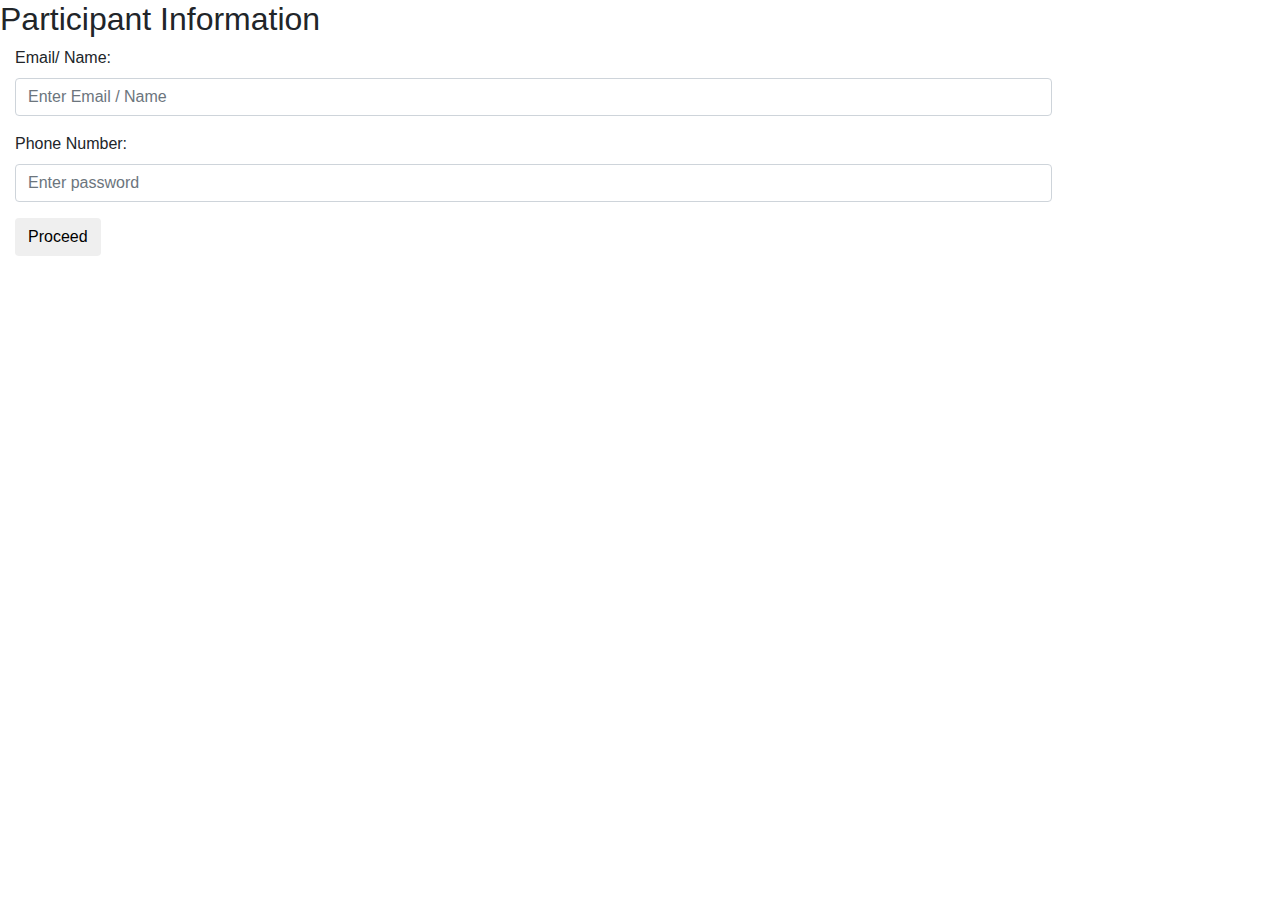
==== src/main/webapp/index.html @ 93ed809b "integration of mysql with hibernate" ====
<!DOCTYPE html>
<html>
<head>
<meta name="viewport" content="width=device-width, initial-scale=1">
<link rel="stylesheet" type="text/css" href="css/bootstrap.min.css">
<style type="text/css">
.mainCamera {
	width: 100%;
	height: 100%;
	position: fixed;
	top: 0px;
	left: 0px;
	background: rgba(255, 255, 255, 0.9);
	text-align: center;
	font-weight: 300;
	font-size: 28px;
	z-index: 10000;
}
</style>
<script type="text/javascript" src="js/recording-helper.js"></script>

</head>
<body>
	<div class="form-horizontal" id="info_wrapper">
		<h2>Participant Information</h2>
		<div class="form-group">
			<label class="control-label col-sm-2" for="email">Email/
				Name:</label>
			<div class="col-sm-10">
				<input type="email" class="form-control" id="email"
					placeholder="Enter Email / Name">
			</div>
		</div>
		<div class="form-group">
			<label class="control-label col-sm-2" for="pwd">Phone Number:</label>
			<div class="col-sm-10">
				<input type="password" class="form-control" id="pwd"
					placeholder="Enter password">
			</div>
		</div>
		<div class="form-group">
			<div class="col-sm-offset-2 col-sm-10">
				<button type="submit" class="btn btn-default" onClick="navigateTo()">Proceed</button>
			</div>
		</div>
	</div>
	<div class="container mainCamera" id="cam_wrapper"
		style="display: none;">hello buddy</div>
	<script type="text/javascript">
		function navigateTo() {
			document.getElementById("info_wrapper").style.display = "none";
			document.getElementById("cam_wrapper").style.display = "block";
			proceedToRecord();
		}

		function proceedToRecord() {
			// ID of the mediafile you wish this participant to see
			var mediaFileID = "dce248c83b20406a8d801c6126776738";
			
			var currentPage = window.location.href
			// Page to show after the recording is complete
			var callBackUrl = currentPage +"sucess.html";

			// Page to show (or redirect you're participant to) when a recording failed
			var failedCallBackUrl = currentPage +"fail.html";
			console.log(failedCallBackUrl);

			// replace by call to your own javascript function to retreive a unique ID per participant
			var participantID = "dev_v" + Math.floor((Math.random() * 100) + 1);
			;

			// create RecordingHelper object 
			var helper = new RecordingHelper(participantID, mediaFileID,
					callBackUrl, failedCallBackUrl,"100%","100%");

			// Optionally, set a JavaScript function to call when the recording is completed  
			var that = this;
			helper.onrecordingfinished = function() {
				//todo:
			};

			// and when the recording failed 
			helper.onrecordingfailed = function() {
				//that.yourFunction();
			};
			document.getElementById("cam_wrapper").appendChild(helper.iframe);

		}
	</script>



</body>
</html>
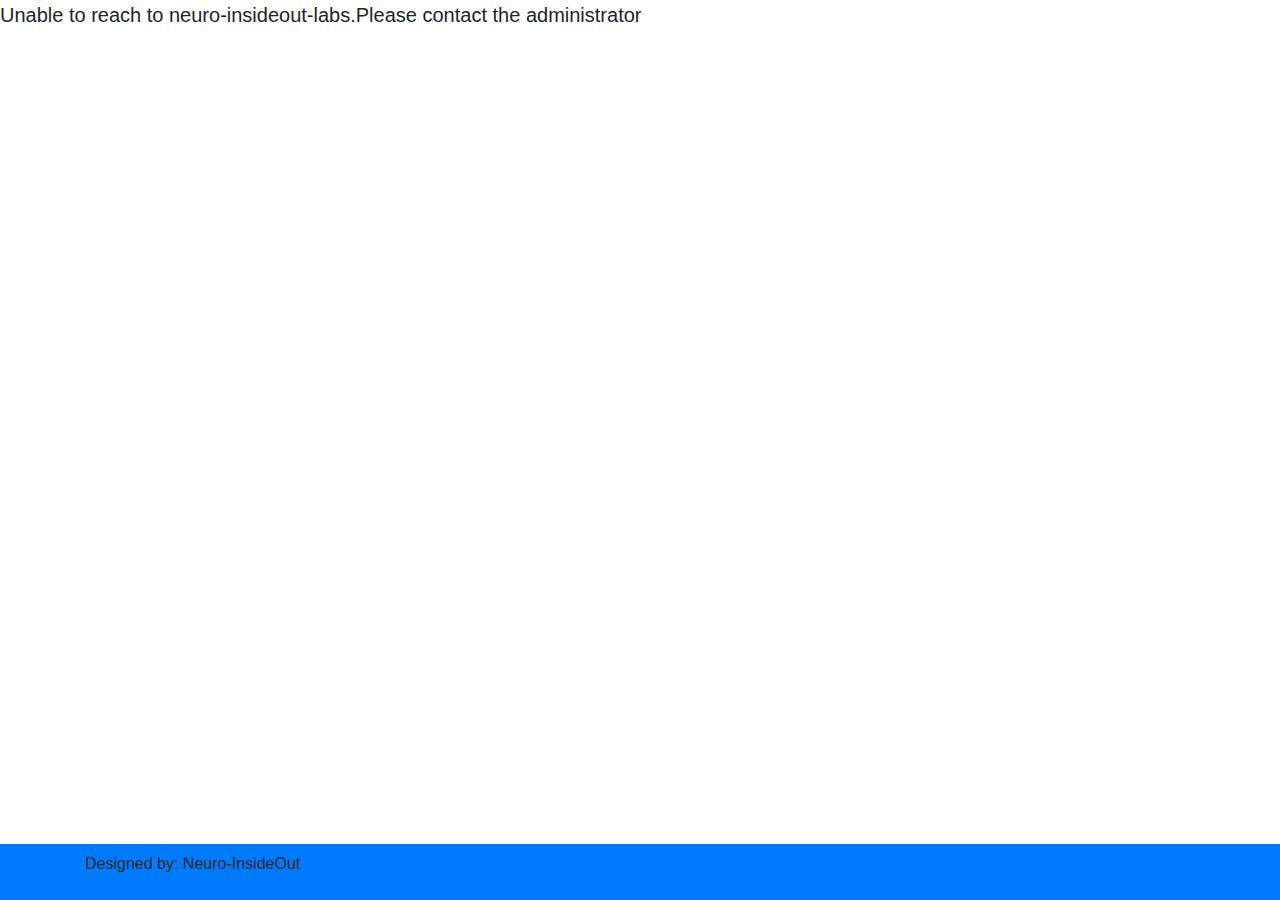
==== commit a236574e: "added PHP code & JS code" ====
--- a/src/main/webapp/index.html
+++ b/src/main/webapp/index.html
@@ -1,63 +1,167 @@
 <!DOCTYPE html>
 <html>
 <head>
-<meta name="viewport" content="width=device-width, initial-scale=1">
+	<meta name="viewport" content="width=device-width, initial-scale=1">
+	<meta charset="UTF-8">
+    <meta name="keywords" content="brainwaves,video analytics,affectlab neuroscience,product research, advertising,Cognitive Insights, motion capture, head mounted display, head tracking, neuroscience">
+    <meta name="description" content="Neuro&DeviatorLabs  enables you to conduct an emotion analysis of a user's reaction to products and marketing campaigns & measure behavioral parameters">
+    <meta property="og:tile" content="Neuro&DeviatorLabs  | Emotion Recognition Software and Analysis">
+    <meta property="og:type" content="website">
+    <meta property="og:url" content="http://neuro-insideout.com/">
+    <meta property="og:description" content="Neuro&DeviatorLabs  enables you to conduct an emotion analysis of a user's reaction to products and marketing campaigns & measure behavioral parameters">
+    <meta property="og:locale" content="en_US">
+    <meta property="og:site_name" content="Neuro&DeviatorLabs">
+    <meta name="pageTitle" content="Neuro&DeviatorLabs | Emotion Recognition Software and Analysis">
+    <meta name="countryName" content="in">
+    <meta name="languageName" content="en">
+    <meta name="searchable" content="y">
 <link rel="stylesheet" type="text/css" href="css/bootstrap.min.css">
-<style type="text/css">
-.mainCamera {
-	width: 100%;
-	height: 100%;
-	position: fixed;
-	top: 0px;
-	left: 0px;
-	background: rgba(255, 255, 255, 0.9);
-	text-align: center;
-	font-weight: 300;
-	font-size: 28px;
-	z-index: 10000;
-}
-</style>
+<link rel="stylesheet" type="text/css" href="css/main.css">
+
+
 <script type="text/javascript" src="js/recording-helper.js"></script>
+<script type="text/javascript" src="lib/angular.min.js"></script>
+<!-- Latest compiled and minified CSS -->
+
+<!-- jQuery library -->
+<script src="lib/jquery.min.js"></script>
+
+<!-- Latest compiled JavaScript -->
+<script src="lib/bootstrap.min.js"></script>
+<script type="text/javascript" src="js/main.js"></script>
 
 </head>
-<body>
-	<div class="form-horizontal" id="info_wrapper">
+<body ng-app="deviatorLabs">
+	<!-- <nav class="navbar navbar-expand-lg navbar-dark bg-primary">
+		<div class="container">
+			<a class="navbar-brand" href="#">Neuro-InsideOut Labs</a>
+			<button class="navbar-toggler" type="button" data-toggle="collapse" data-target="#navbarSupportedContent" aria-controls="navbarSupportedContent" aria-expanded="false" aria-label="Toggle navigation">
+				<span class="navbar-toggler-icon"></span>
+			</button>
+			
+			<div class="collapse navbar-collapse" id="navbarSupportedContent">
+				<h2> Reviewers Application</h2>
+				
+			</div>
+		</div>
+	</nav> -->
+	<div class="wrapper" ng-controller="participantController" data-ng-init="init()">
+	<div class="lead">{{errorMessage}}</div>
+		<div class="basic_loader" id="loader_wrapper" >
+			<div class="basic_loader_inner_text lead">Loading... Please wait</div>
+			<div class="basic_loader_inner"></div>
+
+		</div>
+	<div id="info_wrapper" class = "mainWrapper form-horizontal" >
 		<h2>Participant Information</h2>
-		<div class="form-group">
-			<label class="control-label col-sm-2" for="email">Email/
-				Name:</label>
+
+		<div class="form-group">
+			<label class="control-label col-sm-2" for="name">Name*:</label>
 			<div class="col-sm-10">
-				<input type="email" class="form-control" id="email"
-					placeholder="Enter Email / Name">
-			</div>
-		</div>
-		<div class="form-group">
-			<label class="control-label col-sm-2" for="pwd">Phone Number:</label>
+				<input type="text"  required class="form-control" ng-model="name"
+					placeholder="Enter Name">
+			</div>
+		</div>
+
+
+
+		<div class="form-group">
+			<label class="control-label col-sm-2" for="email">
+				Email*:</label>
 			<div class="col-sm-10">
-				<input type="password" class="form-control" id="pwd"
-					placeholder="Enter password">
-			</div>
-		</div>
+				<input type="email" required class="form-control" ng-model="email"
+					placeholder="Enter Email">
+			</div>
+		</div>
+		<div class="form-group">
+			<label class="control-label col-sm-2" for="phone">Phone Number:</label>
+			<div class="col-sm-10">
+				<input type="text" class="form-control" ng-model="phoneNumber"
+					placeholder="Enter PhoneNumber">
+			</div>
+		</div>
+		
+			(* are mandatory to fill before proceeding)
 		<div class="form-group">
 			<div class="col-sm-offset-2 col-sm-10">
-				<button type="submit" class="btn btn-default" onClick="navigateTo()">Proceed</button>
-			</div>
-		</div>
+				<button type="submit" class="btn btn-default" ng-click="submitParticipantInfo()">Proceed</button>
+			</div>
+		</div>
+
+	
 	</div>
-	<div class="container mainCamera" id="cam_wrapper"
-		style="display: none;">hello buddy</div>
-	<script type="text/javascript">
+
+	<div class="mainCamera" id="cam_wrapper" style="display:none;"></div>
+	</div>
+	<div class="footer">
+		<div class="container footer-container">
+			<p>Designed by: Neuro-InsideOut </p>
+		</div>
+	</div>
+	<!--<script type="text/javascript">
+		
+		var mediaFileID = "d1450735bcd742d9b6068faa371083c7";
+		
+		
+		function getUpdatedURL(){
+			var currentPage = window.location.href;
+			currentPage = currentPage.replace("index.html","");
+			return currentPage;
+		}
+	
+		window.onload = function(){
+			/*if (window.localStorage.getItem("viewed_"+mediaFileID)) {
+				var currentPage = getUpdatedURL();
+				window.location.href = currentPage+"seen.html";
+			}*/
+
+			alert("HELLo")
+			document.getElementById("loader_wrapper").style.display = "block";
+			document.getElementById("cam_wrapper").style.display = "none";
+			document.getElementById("info_wrapper").style.display = "none";
+			
+
+			//navigateTo();
+		}
 		function navigateTo() {
-			document.getElementById("info_wrapper").style.display = "none";
+			//document.getElementById("info_wrapper").style.display = "none";
+			//document.getElementById("msg_wrapper").style.display = "block";
+			document.getElementById("cam_wrapper").style.display = "none";
+			//sendInformation();
+			
+			//document.getElementById("info_wrapper").style.display = "none";
+			//document.getElementById("msg_wrapper").style.display = "none";
 			document.getElementById("cam_wrapper").style.display = "block";
-			proceedToRecord();
-		}
-
+	    	proceedToRecord();
+		}
+		
+		function sendInformation(){
+			var xhttp = new XMLHttpRequest();
+			  xhttp.onreadystatechange = function() {
+			    if (this.readyState == 4 && this.status == 200) {
+			    	//document.getElementById("info_wrapper").style.display = "none";
+					//document.getElementById("msg_wrapper").style.display = "none";
+					document.getElementById("cam_wrapper").style.display = "block";
+			    	proceedToRecord();
+			    }
+			  };
+			  var currentPage = getUpdatedURL();
+			  xhttp.open("POST", currentPage+"rest/participant/add", true);
+			  var jsObj = {
+					  "name":document.getElementById("email"),
+					  "phoneNumber":document.getElementById("pwd")
+			  }
+			  xhttp.setRequestHeader('Content-Type', 'application/json');
+			  xhttp.send(JSON.stringify(jsObj));
+		}
+		
+		
 		function proceedToRecord() {
 			// ID of the mediafile you wish this participant to see
-			var mediaFileID = "dce248c83b20406a8d801c6126776738";
-			
-			var currentPage = window.location.href
+			//var mediaFileID = "dce248c83b20406a8d801c6126776738";
+			
+			
+			var currentPage = getUpdatedURL();
 			// Page to show after the recording is complete
 			var callBackUrl = currentPage +"sucess.html";
 
@@ -71,22 +175,24 @@
 
 			// create RecordingHelper object 
 			var helper = new RecordingHelper(participantID, mediaFileID,
-					callBackUrl, failedCallBackUrl,"100%","100%");
+					callBackUrl, failedCallBackUrl,"1140px","660px");
 
 			// Optionally, set a JavaScript function to call when the recording is completed  
 			var that = this;
 			helper.onrecordingfinished = function() {
-				//todo:
+				window.localStorage.setItem("viewed_"+mediaFileID, true);
+				
 			};
 
 			// and when the recording failed 
 			helper.onrecordingfailed = function() {
-				//that.yourFunction();
+				var currentPage = getUpdatedURL();
+				window.location.href = currentPage+"fail.html";
 			};
 			document.getElementById("cam_wrapper").appendChild(helper.iframe);
 
 		}
-	</script>
+	</script> -->
 
 
 
--- a/src/main/webapp/css/main.css
+++ b/src/main/webapp/css/main.css
@@ -0,0 +1,83 @@
+html, body{ height:100%; margin:0; }
+/* Trick */
+body{ 
+    display:flex; 
+    flex-direction:column; 
+  }
+  
+  footer{
+  }
+.mainCamera {
+	width: 100%;
+    /* height: 100%; */
+    position: absolute;
+    top: 10px;
+    left: 0px;
+    bottom: 165px;
+    right: 0;
+    background: rgba(255, 255, 255, 0.9);
+    text-align: center;
+    font-weight: 300;
+    font-size: 28px;
+    z-index: 10000;
+}
+
+
+.navbar {
+    padding: 25px;
+}
+.wrapper {
+    height: calc(100% - 50px);
+    position: relative;
+}
+.mainWrapper {
+    margin:0 auto;
+}
+
+.mainWrapper h2 {
+    padding-top: 20px;
+    margin-bottom: 20px;
+}
+
+.footer {
+    margin-top:auto; 
+    background-color: #007bff;
+    width: 100%;
+    padding: .5rem 1rem;
+    margin-top: 30px;
+    position: relative;
+    bottom: 0;
+}
+
+.list {
+    list-style-type: none;
+    padding: 0;
+}
+.list li a {
+    color: #fff;
+}
+
+
+
+
+.basic_loader{
+    width: 100%;
+    height: calc(100% )
+
+}
+
+.basic_loader_inner_text{
+    color: black;
+    margin-top: 6%;
+    position: fixed;
+    text-align: center;
+    width: 100%;
+
+}
+
+.basic_loader_inner{
+    width: 100%;
+    height: 100%;
+    background-color: black;
+    opacity: 0.4
+}